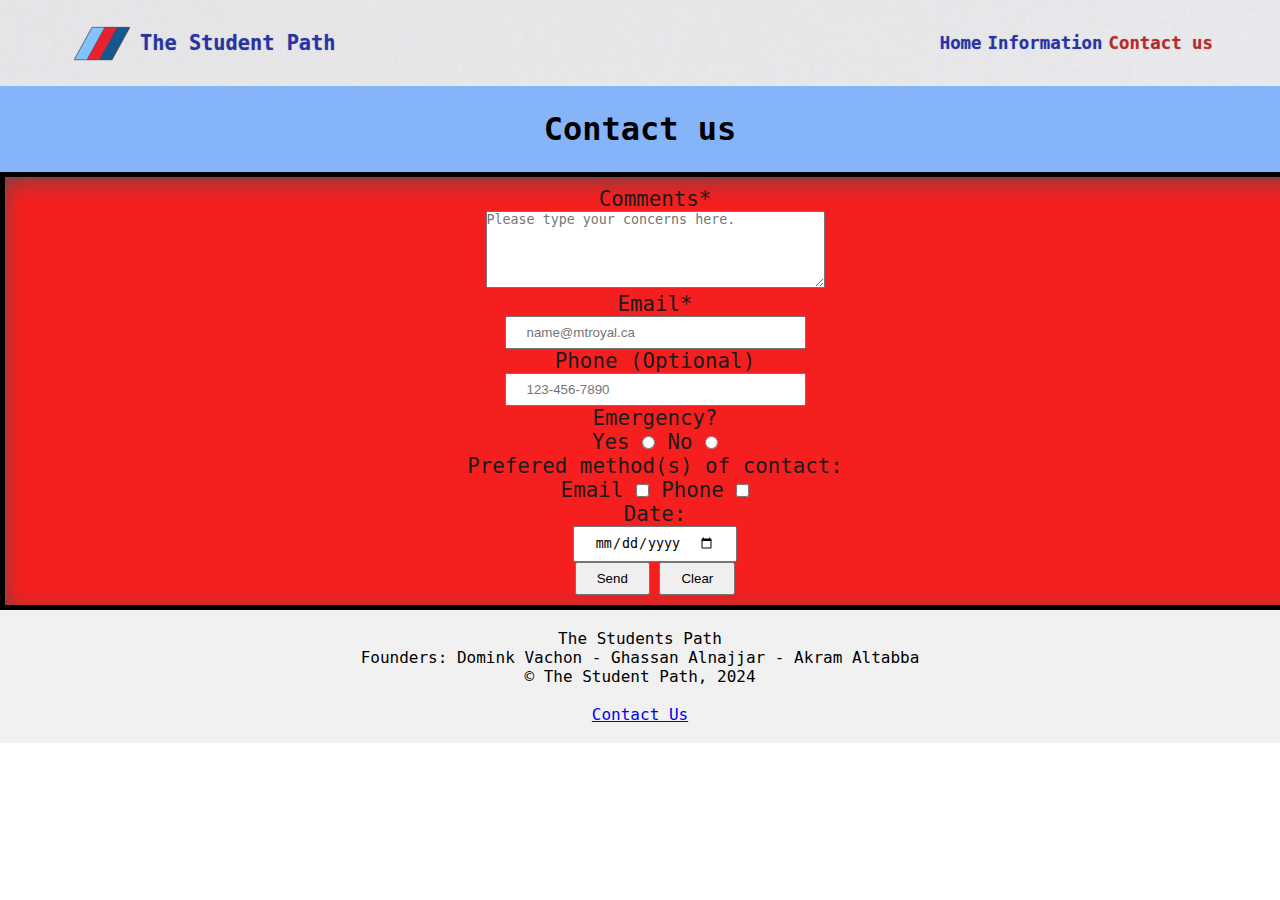
==== pages/contactUs.html @ 0fb0cc12 "added even more skip tags and more accessibility features" ====
<!DOCTYPE html>
<html lang="en">

<head>
    <meta charset="UTF-8">
    <meta name="viewport" content="width=device-width, initial-scale=1.0">
    <title>Contact us</title>
    <link rel="stylesheet" href="../style/style.css">
    <link rel="stylesheet" href="../style/contactStyle.css">
</head>
<body class="background">
    <header id="mainHeader">
        <div class="navigation">
            <a href="/index.html" class="companyLogo">
                <img src="../style/img/companyLogo.png" alt="Company Logo" width="70" height="35">
                <h3>The Student Path</h3> 
            </a>
            <nav class="navigationBar">
                <a href="../index.html" >Home</a>
                <a href="informationPage.html">Information</a>
                <a href="contactUs.html" class="currentLink">Contact us</a>
            </nav>
            <nav class="naviBarPopOut">
                <div class="dropup">
                    <button class="dropbtn">Dropdown Menu</button>
                    <div class="dropup-content">
                        <a href="../index.html">Home</a>
                        <a href="informationPage.html">Information</a>
                        <a href="#" class="currentLink">Contact us</a>
                    </div>
                </div>
            </nav>
        </div>
    </header>

    <div id="body" class="centeringtext backgroundheader2">
        <h1>Contact us</h1>
    </div>
    <main class="pageWidth">

        <div class=Backgroundcolor>
            <div class="divCenter textCenter forms-color">
                <form id="formTwo" method="POST" action="mailto:aalta082@mtroyal.ca">
                    <fieldset class="text-color">
                        <label>Comments*</label>
                        <br>
                        <textarea name="comment" placeholder="Please type your concerns here." required rows="5"
                            cols="40" maxlength="250"></textarea>
                        <br>
                        <input type="hidden" name="secretValue" value="1234">
                        <label>Email*
                            <br>
                            <input type="text" name="email" required size="30" placeholder="name@mtroyal.ca"
                                maxlength="30">
                        </label>
                        <br>
                        <label>Phone (Optional)
                            <br>
                            <input type="tel" size="30" name="phone" maxlength="12" placeholder="123-456-7890"
                                pattern="[0-9]{3}[\-][0-9]{3}[\-][0-9]{4}">
                        </label>
                        <br>
                        <label>Emergency?</label>
                        <br>
                        <label>Yes
                            <input id="yes" type="radio" name="emergency_ans" value="yes">
                        </label>
                        <label>No
                            <input id="two" type="radio" name="emergency_ans" value="no">
                        </label>
                        <br>
                        <label>Prefered method(s) of contact:</label>
                        <br>
                        <label>
                            Email
                            <input type="checkbox" name="phone_and_Email[]" value="email">
                        </label>
                        <label>
                            Phone
                            <input type="checkbox" name="phone_and_Email[]" value="phone">
                        </label>
                        <br>
                        <label>Date:
                        <br>
                            <input type="date" name="date">
                        <br>
                        </label>
                        <input type="submit" value="Send">
                        <input type="reset" value="Clear">
                        <br>
                    </fieldset>
                </form>
            </div>
        </div>
    </main>
        <footer class="footer pageWidth">
        <p>
            The Students Path
        </p>
        <p>
            Founders: Domink Vachon - Ghassan Alnajjar - Akram Altabba
        </p>
        <p class="alignLeft">
            &copy; The Student Path, 2024
        </p>
        <br>
        <a href="contactUs.html">Contact Us</a>
        </footer>
</body>

</html>
---- style/style.css ----
/* Page body styles */
*{
    margin: 0;
    padding: 0;
}

body{
    font-family: 'Monaco', monospace;
}

/* Stuff to use generally*/

.pageWidth{
    max-width: 1280px !important;
    overflow-x: hidden !important;
    margin: auto !important;
}

.background {
    background-image: url("/style/img/backgroundInfo.jpg");
    background-size: cover;
    background-repeat: no-repeat;
}

.fontCalibri{
    font-family: 'Calibri', sans-serif;
}

.divCenter{
    margin: auto;
    width: 50%;
    padding: 10px;

}

.textCenter{
    text-align: center !important;
}

.footer {
    padding: 1.5% 0;
    background-color: #F1F1F1;
    text-align: center;
}

/* Header */
#mainHeader{
    padding: 2% 0;
}

.navigation {
    display: grid;
    grid-template-columns: repeat(2, 1fr);
    grid-template-rows: 1fr;
    align-items: center;
    margin: 0 5%;
}

.companyLogo{
    grid-column: 1 / 2;
    display: flex;
    align-items: center;
    text-decoration: none ;
}

.companyLogo h3{
    color: rgba(0, 18, 184, 0.724);
    font-weight: bold;
    text-shadow: 0 0 1px gray;
    margin: 0 3px;
}

.companyLogo h3:hover{
    color: rgba(212, 2, 2, 0.729);
}

.navigationBar{
    grid-column: 2 / 3;
    display: flex;
    justify-content: flex-end;
}

.navigation a{
    font-size: 1.085em;
    color: rgba(0, 18, 184, 0.724);
    text-decoration: none;
    font-weight: bold;
    text-shadow: 0 0 1px gray;
    margin: 0 3px;
}

.navigation a:hover{
    color: rgba(212, 2, 2, 0.729);
}

.navigation a:focus{
    color: rgba(212, 2, 2, 0.729);
}

.naviBarPopOut{
    grid-column: 2 / 3;
    display: none;
    justify-content: flex-end;
}

.dropbtn{
    background-color: inherit;
    color: rgba(0, 18, 184, 0.724);
    font-weight: bold;
    text-shadow: 0 0 1px gray;
    font-size: 16px;
    border: none;
    margin: 0 10px;
}

.dropbtn:focus{
    color: rgba(212, 2, 2, 0.729);
}

.dropup-content{
    display: none;
    position: absolute;
    background-color: #c5c0c0;
    min-width: 160px;
    box-shadow: 0px 8px 16px 0px rgba(0,0,0,0.2);
    left: 70%;
    z-index: 1;
    padding: 1%;
}

.dropup-content a {
    color: rgb(0, 52, 121);
    padding: 2.5% 0;
    display: block;
    text-align: left;
}

.currentLink {
    color: rgba(212, 2, 2, 0.729) !important;
    pointer-events: none;
}

/* Home page content */

#welcomingSction{
    padding: 7.17% 0;
    text-align: center;
}

.underStudentsImage{
    width: 20%;
    border-radius: 180px;
}

.openingText{
    margin-top: 20px;
    font-size: 1.6em;
    
}

/* About us seperator */
#bodySeparator{
    background-color: rgb(64, 138, 250);
    padding: 24px 0;
    color: white;
    text-shadow:  2px 0 1px black;
}

/* About us page content */
.container{
    display: flex;
    flex-direction: row;
    justify-content: flex-start;
    align-items: center;
}

.flex-item {
    margin: 1% 0;
    font-weight: bold;
    font-size: 2em;
    text-shadow:  2px 0 2px black;
}

/* About the rooms part*/
#mainBodyContent{
    display: grid;
    grid-template-columns: repeat(2, 1fr);
    grid-template-rows: repeat(2, 1fr);
}

.helpRooms{
    grid-column: 1 / 3;
    grid-row: 1 / 2;
    display: grid;
    grid-template-columns: repeat(2, 1fr);
    grid-template-rows: 1fr;
    background-color: rgb(226, 28, 28);
    color: white;
    box-shadow:inset 0 5px 100px rgba(80, 80, 80, 0.8);
}

.helpRooms img{
    grid-column: 1 / 2;
    margin: 5%;
    border: 4px solid black;
    border-radius: 10px;
}

.helpRooms p{
    grid-column: 2 / 3;
    margin-left: 7%;
    margin-right: 4%;
    font-size: 1.7em;
    font-weight: bold;
    text-shadow: 0 0 3px rgb(56, 56, 56);
}

/* Reviews page content */
#reviews{
    grid-column: 1 / 3;
    grid-row: 2 / 3;
    background-color: rgb(64, 138, 250);
    color: white;
    box-shadow:inset 0 5px 22px rgba(80, 80, 80, 0.8);
    
}
.reviewsDiv{
    margin: 5% 0 ;
    display: grid;
    grid-template-columns: repeat(2, 1fr);
    grid-template-rows: 1fr;
}

.reviewsDiv p{
    grid-column: 1 / 2;
    margin-left: 7%;
    margin-right: 4%;
}

.reviewsDiv table{
    grid-column: 2 / 3;
    border: 4px solid black;
    border-radius: 7px;
}

.reviewsDiv table tr{
    border-color: black !important;
}

.reviewsDiv table tr td{
    text-align: center;
    padding: 3px 17px;
    border-collapse: collapse;
}

.reviewsDiv table tr:nth-child(odd) {
    background-color: #6a87a4;
}
.reviewsDiv table tr:nth-child(even) {
    background-color: rgb(65, 65, 65);
}

/* Screen compatibility */
/* For screens with width less than 1300px */
@media  screen and (max-width: 1300px){
    .pageWidth{
        max-width: 90%;
    }

    .divCenter{
        width: 100%;
    }
    
}

/* For screens with width less than 660px */
@media  screen and (max-width: 660px){
    /* Header */
    .divCenter{
        width: 100%;
    }

    .navigationBar{
        display: none;
    }

    .naviBarPopOut{
        display: flex;
    }

    .naviBarPopOut:hover .dropup-content{
        display: block;
    }

    /* About us page content */
    .container{
        display: inherit;
        align-items: center;
    }
    
    .flex-item {
        margin: 0 18% !important;
        font-size: 1.5em;
        text-shadow:  2px 0 2px black;
    }

}

/* skip to main content */
.skip {
    position: absolute;
    top: -10000px;
    top: auto;
    width: 1px;
    height: 1px;
    overflow: hidden;
}

.skip:focus {
  position: static;
  width: auto;
  height: auto;
}
---- style/contactStyle.css ----
/* Contact Page CSS */
body{
    font-family: 'Monaco', monospace;
}

.centeringtext{
    text-align: center !important;
}

.column {
    float: left;
    width: 40%;
}

.columnMiddle {
    float: right;
    width: 40%;
}
.backgroundheader2 {
    background-color: rgb(134, 180, 248);
    padding: 24px 0;

}
.Backgroundcolor {
    background-color: lightgrey;
}
.contactmethod1{
    text-align: center;
    padding: 20px;
    width: 400px;
    height: auto;
    margin: auto;
}

fieldset{
    border-width: 0 !important;
}
.forms-color{
    background-color:  rgb(246, 31, 31);
    color: white;
    box-shadow:inset 0 5px 20px rgba(80, 80, 80, 0.8);
    border: 5px solid black;
}
.text-color label{
    color:rgb(28, 27, 27);
    font-size: 1.3em;
}
.text-color input{
    padding: 7px 20px;
}
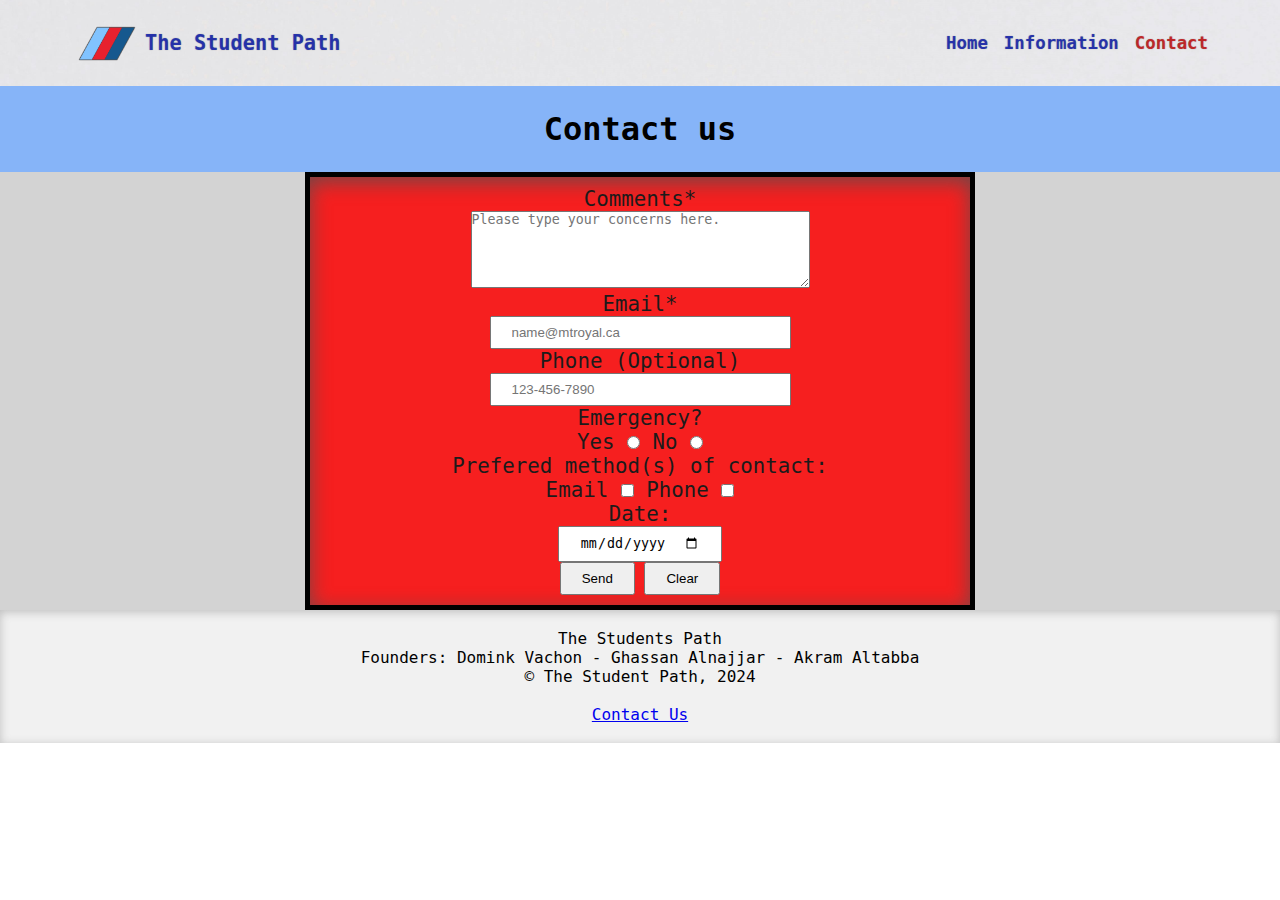
==== commit 76d82312: "Contact us changed to Contact" ====
--- a/pages/contactUs.html
+++ b/pages/contactUs.html
@@ -18,7 +18,7 @@
             <nav class="navigationBar">
                 <a href="../index.html" >Home</a>
                 <a href="informationPage.html">Information</a>
-                <a href="contactUs.html" class="currentLink">Contact us</a>
+                <a href="contactUs.html" class="currentLink">Contact</a>
             </nav>
             <nav class="naviBarPopOut">
                 <div class="dropup">
@@ -26,7 +26,7 @@
                     <div class="dropup-content">
                         <a href="../index.html">Home</a>
                         <a href="informationPage.html">Information</a>
-                        <a href="#" class="currentLink">Contact us</a>
+                        <a href="#" class="currentLink">Contact</a>
                     </div>
                 </div>
             </nav>
--- a/style/style.css
+++ b/style/style.css
@@ -37,12 +37,6 @@
     text-align: center !important;
 }
 
-.footer {
-    padding: 1.5% 0;
-    background-color: #F1F1F1;
-    text-align: center;
-}
-
 /* Header */
 #mainHeader{
     padding: 2% 0;
@@ -78,6 +72,7 @@
     grid-column: 2 / 3;
     display: flex;
     justify-content: flex-end;
+    align-items: center;
 }
 
 .navigation a{
@@ -86,7 +81,7 @@
     text-decoration: none;
     font-weight: bold;
     text-shadow: 0 0 1px gray;
-    margin: 0 3px;
+    margin: 0 8px;
 }
 
 .navigation a:hover{
@@ -184,30 +179,32 @@
 /* About the rooms part*/
 #mainBodyContent{
     display: grid;
-    grid-template-columns: repeat(2, 1fr);
-    grid-template-rows: repeat(2, 1fr);
-}
+    grid-template-columns: 1fr;
+    grid-template-rows: auto;
+}
+
+
 
 .helpRooms{
     grid-column: 1 / 3;
     grid-row: 1 / 2;
-    display: grid;
-    grid-template-columns: repeat(2, 1fr);
-    grid-template-rows: 1fr;
     background-color: rgb(226, 28, 28);
     color: white;
     box-shadow:inset 0 5px 100px rgba(80, 80, 80, 0.8);
 }
 
-.helpRooms img{
-    grid-column: 1 / 2;
+.helpContent{
+    display: flex;
+    justify-content: center;
+    align-items: center;
+}
+
+.helpContent img{
+    border: 4px solid black;
     margin: 5%;
-    border: 4px solid black;
-    border-radius: 10px;
-}
-
-.helpRooms p{
-    grid-column: 2 / 3;
+}
+
+.helpContent p{
     margin-left: 7%;
     margin-right: 4%;
     font-size: 1.7em;
@@ -218,92 +215,66 @@
 /* Reviews page content */
 #reviews{
     grid-column: 1 / 3;
-    grid-row: 2 / 3;
+    grid-row: 2 / 2;
+}
+.reviewsDiv{
+    grid-column: 1 / 3;
     background-color: rgb(64, 138, 250);
     color: white;
     box-shadow:inset 0 5px 22px rgba(80, 80, 80, 0.8);
+    padding: 2% 0;
+    display: flex;
+    justify-content: center;
+    align-items: center;
     
 }
-.reviewsDiv{
-    margin: 5% 0 ;
-    display: grid;
-    grid-template-columns: repeat(2, 1fr);
-    grid-template-rows: 1fr;
-}
-
-.reviewsDiv p{
-    grid-column: 1 / 2;
-    margin-left: 7%;
-    margin-right: 4%;
-}
-
-.reviewsDiv table{
-    grid-column: 2 / 3;
+
+.reviewsContent{
+    display: inline-flex;
+    justify-content: center;
+    align-items: center;
+    margin: 0 5%;
+}
+
+.reviewsContent p{
+    margin: 5%;
+    font-size: 1.7em;
+    font-weight: bold;
+    text-shadow: 0 0 3px rgb(56, 56, 56);
+}
+
+.reviewsContent .table-container{
+    margin: 5%;
+}
+
+.table-container table{
     border: 4px solid black;
     border-radius: 7px;
 }
 
-.reviewsDiv table tr{
+.table-container table tr{
     border-color: black !important;
 }
 
-.reviewsDiv table tr td{
+.table-container table tr td{
     text-align: center;
     padding: 3px 17px;
     border-collapse: collapse;
 }
 
-.reviewsDiv table tr:nth-child(odd) {
+.table-container table tr:nth-child(odd) {
     background-color: #6a87a4;
 }
-.reviewsDiv table tr:nth-child(even) {
+.table-container table tr:nth-child(even) {
     background-color: rgb(65, 65, 65);
 }
 
-/* Screen compatibility */
-/* For screens with width less than 1300px */
-@media  screen and (max-width: 1300px){
-    .pageWidth{
-        max-width: 90%;
-    }
-
-    .divCenter{
-        width: 100%;
-    }
-    
-}
-
-/* For screens with width less than 660px */
-@media  screen and (max-width: 660px){
-    /* Header */
-    .divCenter{
-        width: 100%;
-    }
-
-    .navigationBar{
-        display: none;
-    }
-
-    .naviBarPopOut{
-        display: flex;
-    }
-
-    .naviBarPopOut:hover .dropup-content{
-        display: block;
-    }
-
-    /* About us page content */
-    .container{
-        display: inherit;
-        align-items: center;
-    }
-    
-    .flex-item {
-        margin: 0 18% !important;
-        font-size: 1.5em;
-        text-shadow:  2px 0 2px black;
-    }
-
+/* Footer */
+.footer {
+    padding: 1.5% 0;
+    background-color: #F1F1F1;
+    text-align: center;
+    box-shadow:inset 0 2px 10px rgba(120, 120, 120, 0.41);
 }
 
 /* skip to main content */
@@ -321,3 +292,105 @@
   width: auto;
   height: auto;
 }
+
+/* Screen compatibility */
+/* For screens with width less than 1208px */
+@media  screen and (max-width: 1208px){
+    .pageWidth{
+        max-width: 90%;
+        margin: auto !important;
+    }
+
+    .divCenter{
+        width: 100%;
+    }
+    
+}
+
+/* For screens with width less than 790px */
+@media  screen and (max-width: 790px){
+    /* Header */
+    .divCenter{
+        width: 100%;
+    }
+
+    .navigationBar{
+        display: none;
+    }
+
+    .naviBarPopOut{
+        display: flex;
+    }
+
+    .naviBarPopOut:hover .dropup-content{
+        display: block;
+    }
+
+    /* About us page content */
+    .container{
+        display: inherit;
+        align-items: center;
+    }
+    
+    .flex-item {
+        margin: 0 18% !important;
+        font-size: 1.5em;
+        text-shadow:  2px 0 2px black;
+    }
+
+    /* About the rooms part*/
+    .helpRooms{
+        display: grid;
+        grid-template-columns: 1fr;
+        grid-template-rows: 1fr;
+    }
+
+    .helpContent{
+        display: flex;
+        flex-direction: column;
+        justify-content: center;
+        align-items: center;
+    }
+
+    .helpContent img{
+        
+        grid-column: 1/2;
+        margin: 5%;
+    }
+
+    .helpContent p{
+        grid-column: 1/2;
+        margin: 5%;
+        font-size: 1.5em;
+    }
+
+    /* Reviews page content */
+
+    .reviewsDiv{
+        display: grid;
+        grid-template-columns: 1fr;
+        grid-template-rows: 1fr;
+    }
+
+    .reviewsContent{
+        display: flex;
+        flex-direction: column;
+        justify-content: center;
+        align-items: center;
+    }
+
+    .reviewsContent p{
+        grid-column: 1 / 2;
+        margin: 5%;
+        font-size: 1.5em;
+        
+    }
+
+    .reviewsContent .table-container{
+        grid-column: 1 / 2;
+        margin: 5% 0;
+    }
+
+}
+
+
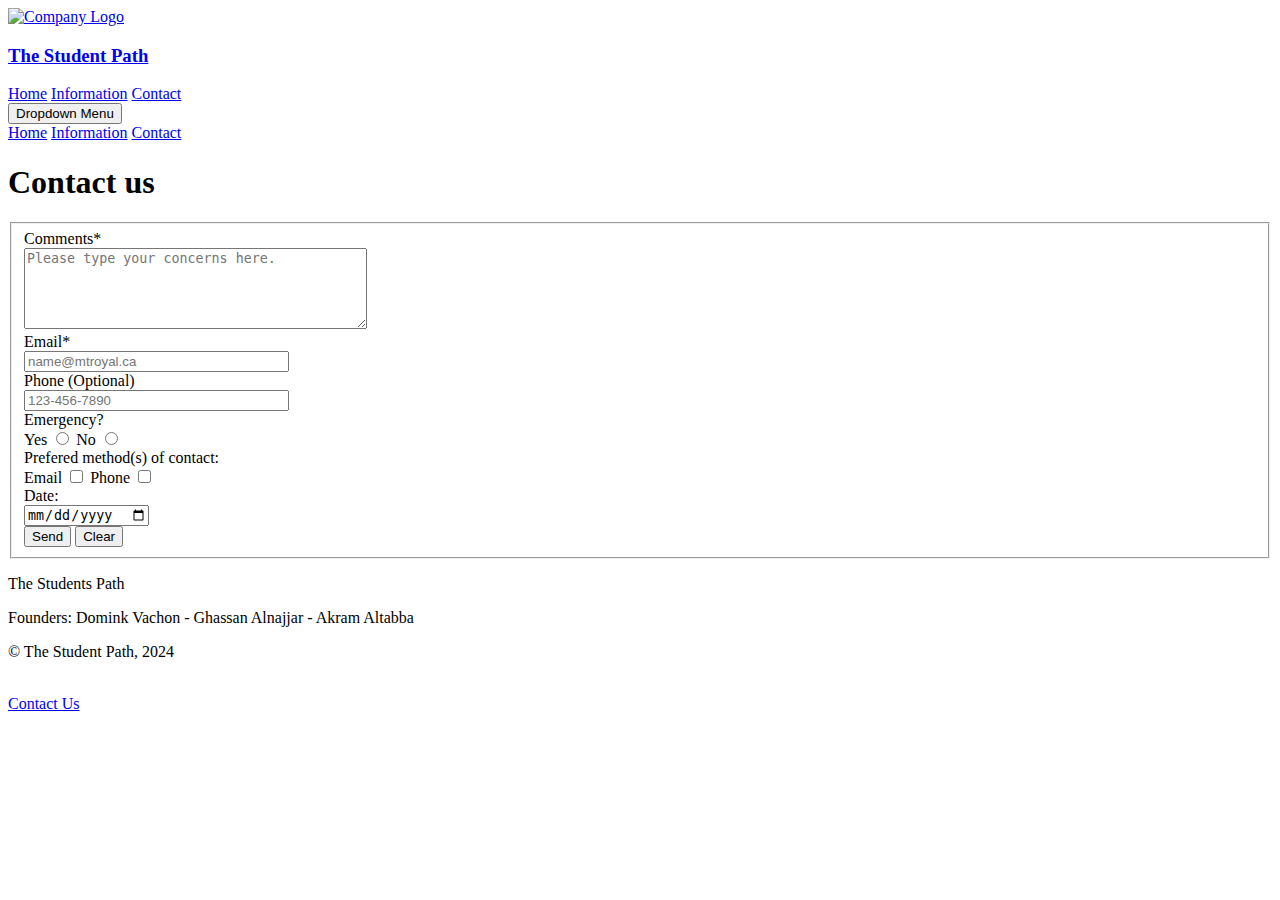
==== commit d73db49d: "added relative paths to all links" ====
--- a/pages/contactUs.html
+++ b/pages/contactUs.html
@@ -5,27 +5,27 @@
     <meta charset="UTF-8">
     <meta name="viewport" content="width=device-width, initial-scale=1.0">
     <title>Contact us</title>
-    <link rel="stylesheet" href="../style/style.css">
-    <link rel="stylesheet" href="../style/contactStyle.css">
+    <link rel="stylesheet" href="style\style.css">
+    <link rel="stylesheet" href="style\contactStyle.css">
 </head>
 <body class="background">
     <header id="mainHeader">
         <div class="navigation">
             <a href="/index.html" class="companyLogo">
-                <img src="../style/img/companyLogo.png" alt="Company Logo" width="70" height="35">
+                <img src="style\img\companyLogo.png" alt="Company Logo" width="70" height="35">
                 <h3>The Student Path</h3> 
             </a>
             <nav class="navigationBar">
-                <a href="../index.html" >Home</a>
-                <a href="informationPage.html">Information</a>
-                <a href="contactUs.html" class="currentLink">Contact</a>
+                <a href="index.html" >Home</a>
+                <a href="pages\informationPage.html">Information</a>
+                <a href="pages\contactUs.html" class="currentLink">Contact</a>
             </nav>
             <nav class="naviBarPopOut">
                 <div class="dropup">
                     <button class="dropbtn">Dropdown Menu</button>
                     <div class="dropup-content">
-                        <a href="../index.html">Home</a>
-                        <a href="informationPage.html">Information</a>
+                        <a href="index.html">Home</a>
+                        <a href="pages\informationPage.html">Information</a>
                         <a href="#" class="currentLink">Contact</a>
                     </div>
                 </div>
@@ -104,7 +104,7 @@
             &copy; The Student Path, 2024
         </p>
         <br>
-        <a href="contactUs.html">Contact Us</a>
+        <a href="pages\contactUs.html">Contact Us</a>
         </footer>
 </body>
 
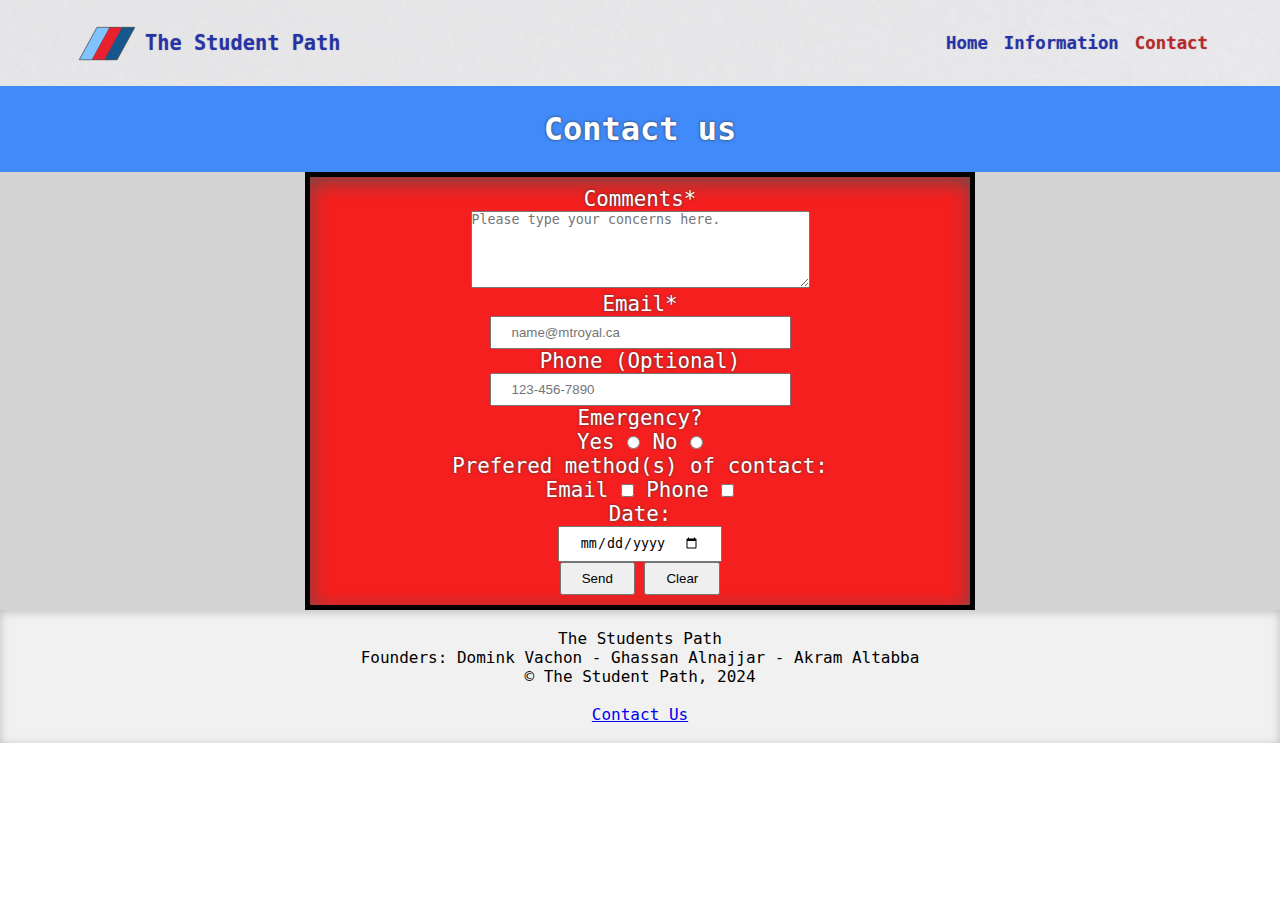
==== commit d5dc1b1c: "Fixed contrast issues, shadows, and text" ====
--- a/pages/contactUs.html
+++ b/pages/contactUs.html
@@ -5,14 +5,14 @@
     <meta charset="UTF-8">
     <meta name="viewport" content="width=device-width, initial-scale=1.0">
     <title>Contact us</title>
-    <link rel="stylesheet" href="style\style.css">
-    <link rel="stylesheet" href="style\contactStyle.css">
+    <link rel="stylesheet" href="..\style\style.css">
+    <link rel="stylesheet" href="..\style\contactStyle.css">
 </head>
 <body class="background">
     <header id="mainHeader">
         <div class="navigation">
-            <a href="/index.html" class="companyLogo">
-                <img src="style\img\companyLogo.png" alt="Company Logo" width="70" height="35">
+            <a href="..\index.html" class="companyLogo">
+                <img src="..\style\img\companyLogo.png" alt="Company Logo" width="70" height="35">
                 <h3>The Student Path</h3> 
             </a>
             <nav class="navigationBar">
@@ -33,7 +33,7 @@
         </div>
     </header>
 
-    <div id="body" class="centeringtext backgroundheader2">
+    <div id="body" class="centeringtext backgroundheader2 text-color">
         <h1>Contact us</h1>
     </div>
     <main class="pageWidth">
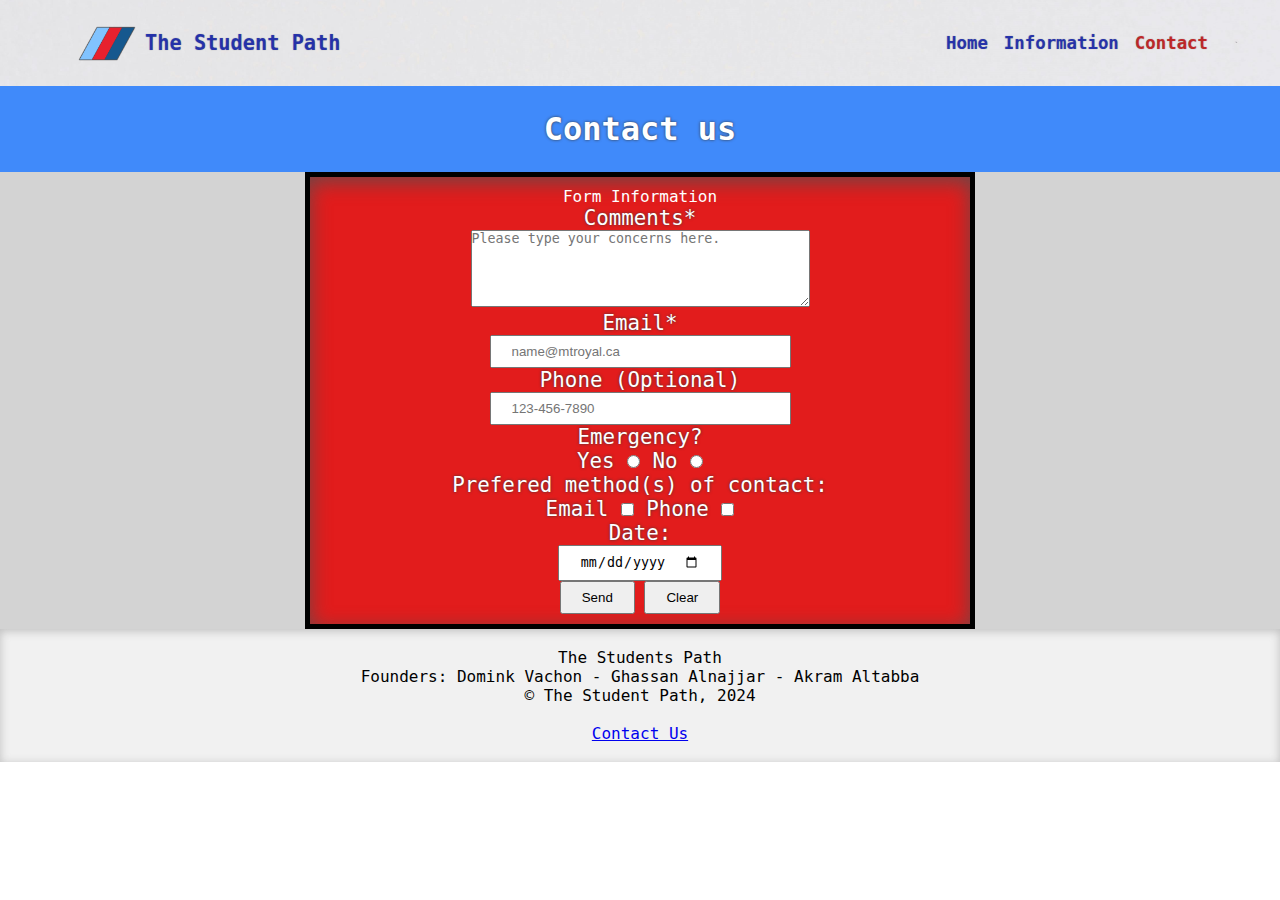
==== commit 77135597: "Added legends and fixed contrast issues" ====
--- a/pages/contactUs.html
+++ b/pages/contactUs.html
@@ -16,16 +16,16 @@
                 <h3>The Student Path</h3> 
             </a>
             <nav class="navigationBar">
-                <a href="index.html" >Home</a>
-                <a href="pages\informationPage.html">Information</a>
-                <a href="pages\contactUs.html" class="currentLink">Contact</a>
+                <a href="..\index.html" >Home</a>
+                <a href="informationPage.html">Information</a>
+                <a href="contactUs.html" class="currentLink">Contact</a>
             </nav>
             <nav class="naviBarPopOut">
                 <div class="dropup">
                     <button class="dropbtn">Dropdown Menu</button>
                     <div class="dropup-content">
-                        <a href="index.html">Home</a>
-                        <a href="pages\informationPage.html">Information</a>
+                        <a href="..\index.html">Home</a>
+                        <a href="informationPage.html">Information</a>
                         <a href="#" class="currentLink">Contact</a>
                     </div>
                 </div>
@@ -42,6 +42,7 @@
             <div class="divCenter textCenter forms-color">
                 <form id="formTwo" method="POST" action="mailto:aalta082@mtroyal.ca">
                     <fieldset class="text-color">
+                        <legend>Form Information</legend>
                         <label>Comments*</label>
                         <br>
                         <textarea name="comment" placeholder="Please type your concerns here." required rows="5"
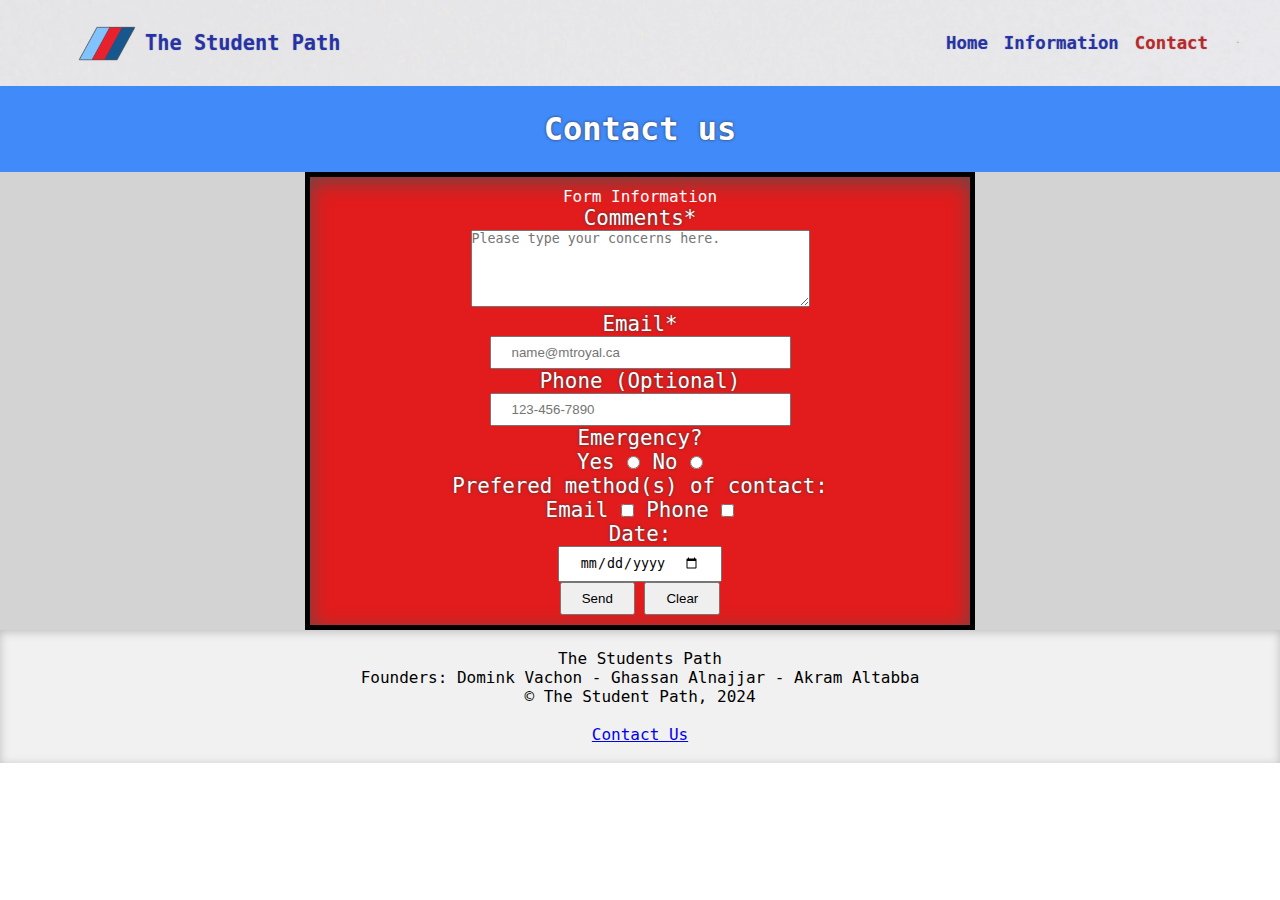
==== commit 15851856: "fixed error" ====
--- a/pages/contactUs.html
+++ b/pages/contactUs.html
@@ -43,10 +43,11 @@
                 <form id="formTwo" method="POST" action="mailto:aalta082@mtroyal.ca">
                     <fieldset class="text-color">
                         <legend>Form Information</legend>
-                        <label>Comments*</label>
-                        <br>
-                        <textarea name="comment" placeholder="Please type your concerns here." required rows="5"
+                        <label>Comments*
+                            <br>
+                            <textarea name="comment" placeholder="Please type your concerns here." required rows="5"
                             cols="40" maxlength="250"></textarea>
+                        </label>
                         <br>
                         <input type="hidden" name="secretValue" value="1234">
                         <label>Email*
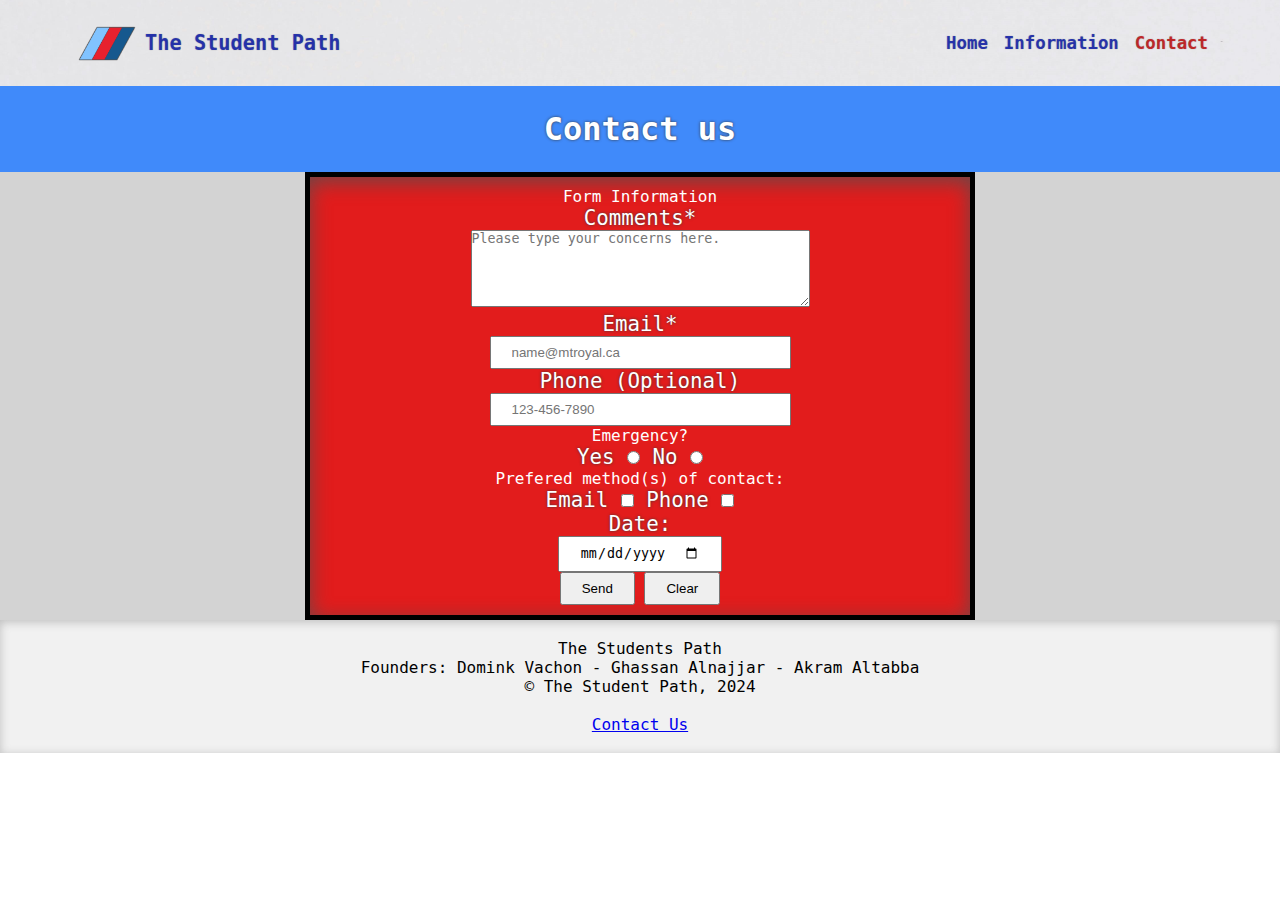
==== commit fd933cd1: "fixed alerts" ====
--- a/pages/contactUs.html
+++ b/pages/contactUs.html
@@ -62,7 +62,7 @@
                                 pattern="[0-9]{3}[\-][0-9]{3}[\-][0-9]{4}">
                         </label>
                         <br>
-                        <label>Emergency?</label>
+                        <span>Emergency?</span>
                         <br>
                         <label>Yes
                             <input id="yes" type="radio" name="emergency_ans" value="yes">
@@ -71,7 +71,7 @@
                             <input id="two" type="radio" name="emergency_ans" value="no">
                         </label>
                         <br>
-                        <label>Prefered method(s) of contact:</label>
+                        <span>Prefered method(s) of contact:</span>
                         <br>
                         <label>
                             Email
